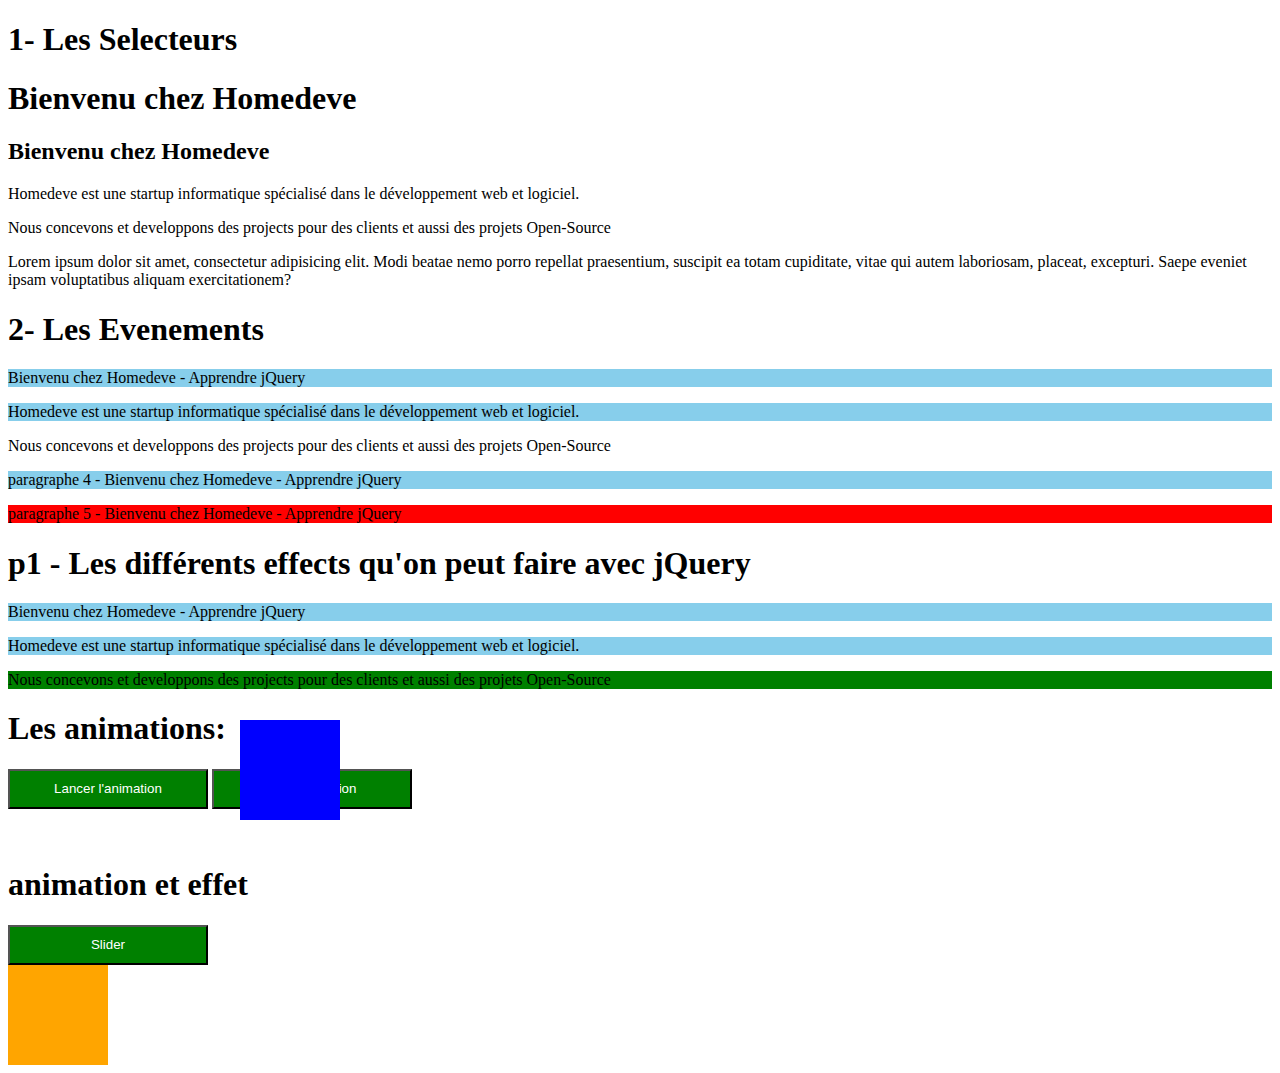
==== index.html @ a5aa796b "add files" ====
<!DOCTYPE html>
<html lang="en">
<head>
    <meta charset="UTF-8">
    <meta name="viewport" content="width=device-width, initial-scale=1.0">
    <link rel="stylesheet" href="css/main.css">
    <title>Apprend jQuery la pratique</title>
    <script src="js/jquery.min.js"></script>
    <script src="js/script.js"></script>
</head>
<body>
	<!-- Les selecteurs -->
	<h1>1- Les Selecteurs</h1>
	<h1 id="title1">Bienvenu chez Homedeve</h1>
	<h2 id="title2">Bienvenu chez Homedeve</h1>
	<p class="par1">Homedeve est une startup informatique spécialisé dans le développement web et logiciel.</p>
	<p>Nous concevons et developpons des projects pour des clients et aussi des projets Open-Source</p>
	<p>Lorem ipsum dolor sit amet, consectetur adipisicing elit. Modi beatae nemo porro repellat praesentium, suscipit ea totam cupiditate, vitae qui autem laboriosam, placeat, excepturi. Saepe eveniet ipsam voluptatibus aliquam exercitationem?</p>

	<h1>2- Les Evenements</h1>
	<p id="p1">Bienvenu chez Homedeve - Apprendre jQuery</p>
	<p id="p2">Homedeve est une startup informatique spécialisé dans le développement web et logiciel.</p>
	<p id="p3">Nous concevons et developpons des projects pour des clients et aussi des projets Open-Source</p>
	<p id="p4">paragraphe 4 - Bienvenu chez Homedeve - Apprendre jQuery</p>
	<p id="p5">paragraphe 5 - Bienvenu chez Homedeve - Apprendre jQuery</p>


	<h1>p1 - Les différents effects qu'on peut faire avec jQuery</h1>
	<p id="p6">Bienvenu chez Homedeve - Apprendre jQuery</p>
	<p id="p7">Homedeve est une startup informatique spécialisé dans le développement web et logiciel.</p>
	<p id="p8">Nous concevons et developpons des projects pour des clients et aussi des projets Open-Source</p>

	<h1>Les animations:</h1>
	<button>Lancer l'animation</button>
	<div class="animation" id="start"></div>

	<button class="animationstop" id="stop">Stop animation</button>
	
	<br> <br> <br>
	<div class="slide-animation">
		<h1>animation et effet</h1>
	<button class="slider">Slider</button>
	<div class="sliderdiv"></div>

</body>


</div>
</html>
---- css/main.css ----
#p1,
#p2,
#p2,
#p4,
#p6,
#p7{
	background-color: skyblue;
}

#p5{
	background-color: red;
}

#p8{
	background-color: green;

}

.animation{
	width: 100px;
	height: 100px;
	background-color: blue;
	position: absolute;
	top: 45rem; left: 15rem;
}

button{
	width: 200px;
	height: 40px;
	background-color: green;
	color: white;
}

.sliderdiv{
	width: 100px;
	height: 100px;
	background-color: orange;
}
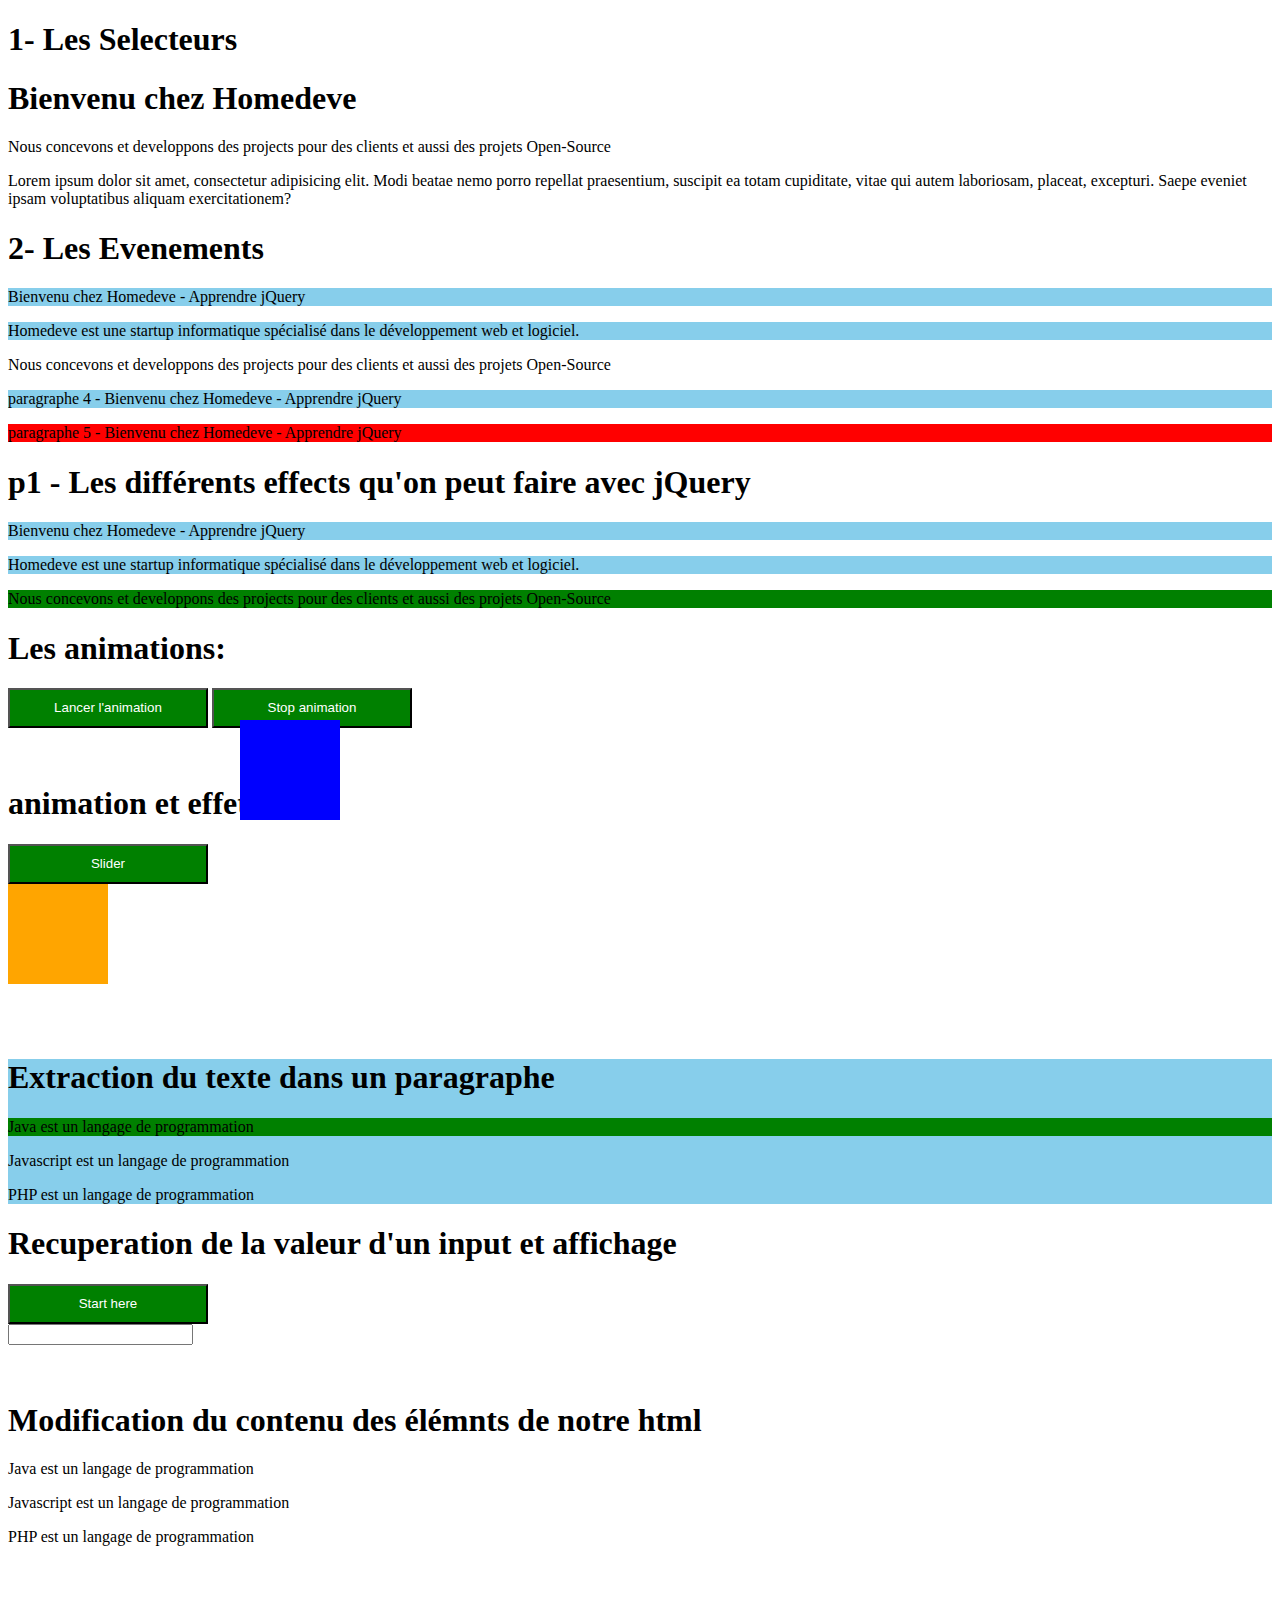
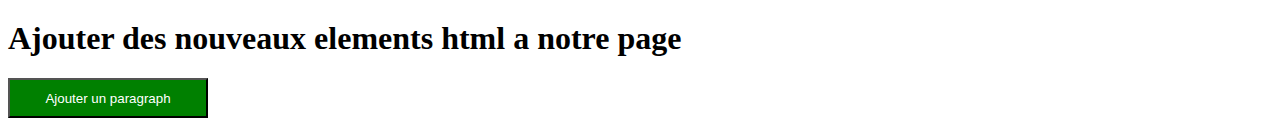
==== commit c62c2b75: "added codes line on script.js and index.html" ====
--- a/index.html
+++ b/index.html
@@ -31,7 +31,7 @@
 	<p id="p8">Nous concevons et developpons des projects pour des clients et aussi des projets Open-Source</p>
 
 	<h1>Les animations:</h1>
-	<button>Lancer l'animation</button>
+	<button id="button1">Lancer l'animation</button>
 	<div class="animation" id="start"></div>
 
 	<button class="animationstop" id="stop">Stop animation</button>
@@ -41,7 +41,36 @@
 		<h1>animation et effet</h1>
 	<button class="slider">Slider</button>
 	<div class="sliderdiv"></div>
+	<br>
+	<br>
+	<br>
 
+	<div class="extractiontexte" id="htmltext">
+		<h1>Extraction du texte dans un paragraphe</h1>
+		<p id="java">Java est un langage de programmation</p>
+		<p id="javascript">Javascript est un langage de programmation</p>
+		<p id="php">PHP est un langage de programmation</p>
+	</div>
+
+	<div id="html">
+		<h1>Recuperation de la valeur d'un input et affichage</h1>
+		<button class="start">Start here </button><br>
+		<input type="text" id="myname">
+
+	</div> <br><br>
+
+
+	<div id="modifyContent">
+		<h1>Modification du contenu des élémnts de notre html</h1>
+		<p id="java1">Java est un langage de programmation</p>
+		<p id="javascript1">Javascript est un langage de programmation</p>
+		<p id="php1">PHP est un langage de programmation</p>
+	</div><br><br>
+	<div>
+		<h1>Ajouter des nouveaux elements html a notre page</h1>
+		<button class="addparagraph">Ajouter un paragraph</button>
+		<div class="love"></div>
+	</div>
 </body>
 
 
--- a/css/main.css
+++ b/css/main.css
@@ -35,4 +35,18 @@
 	width: 100px;
 	height: 100px;
 	background-color: orange;
+}
+
+.extractiontexte{
+	background: skyblue;
+}
+
+
+p#java{
+	background-color: green;
+}
+
+.love{
+	background-color: orange;
+	color: white;
 }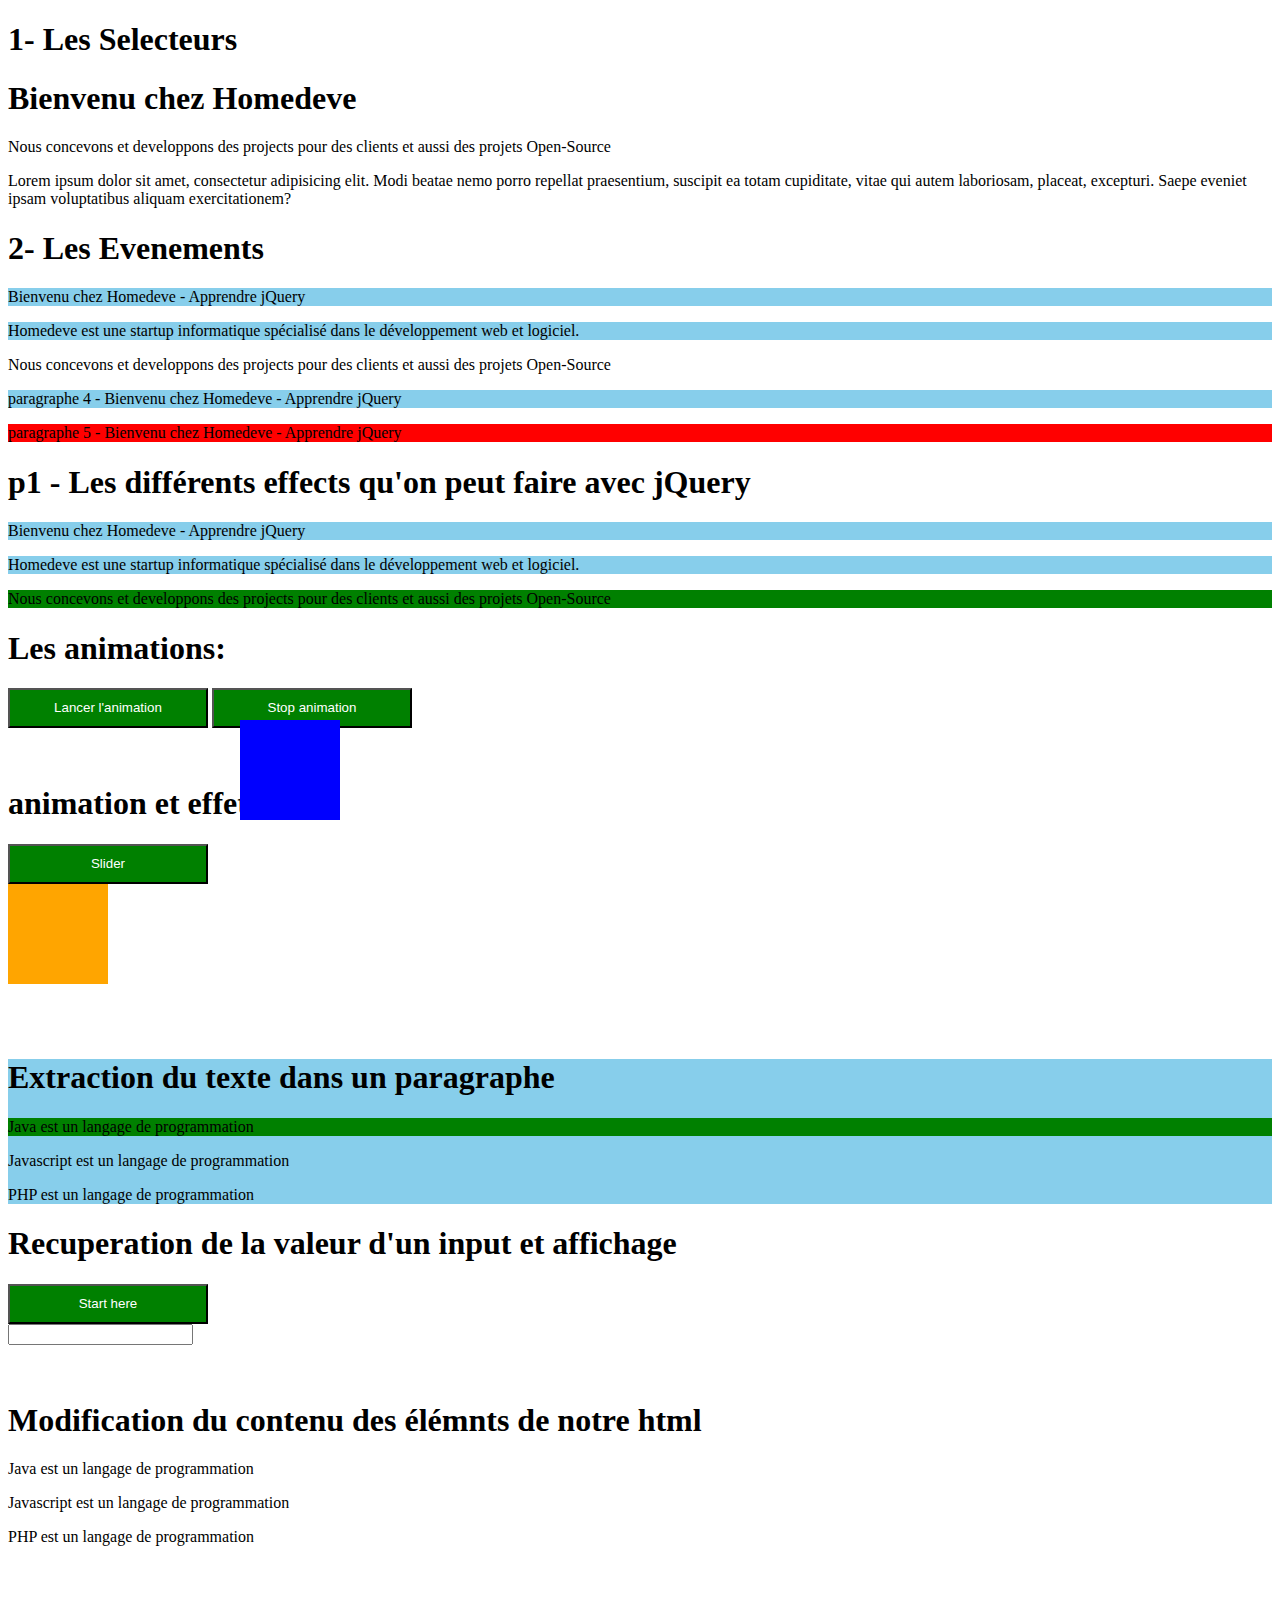
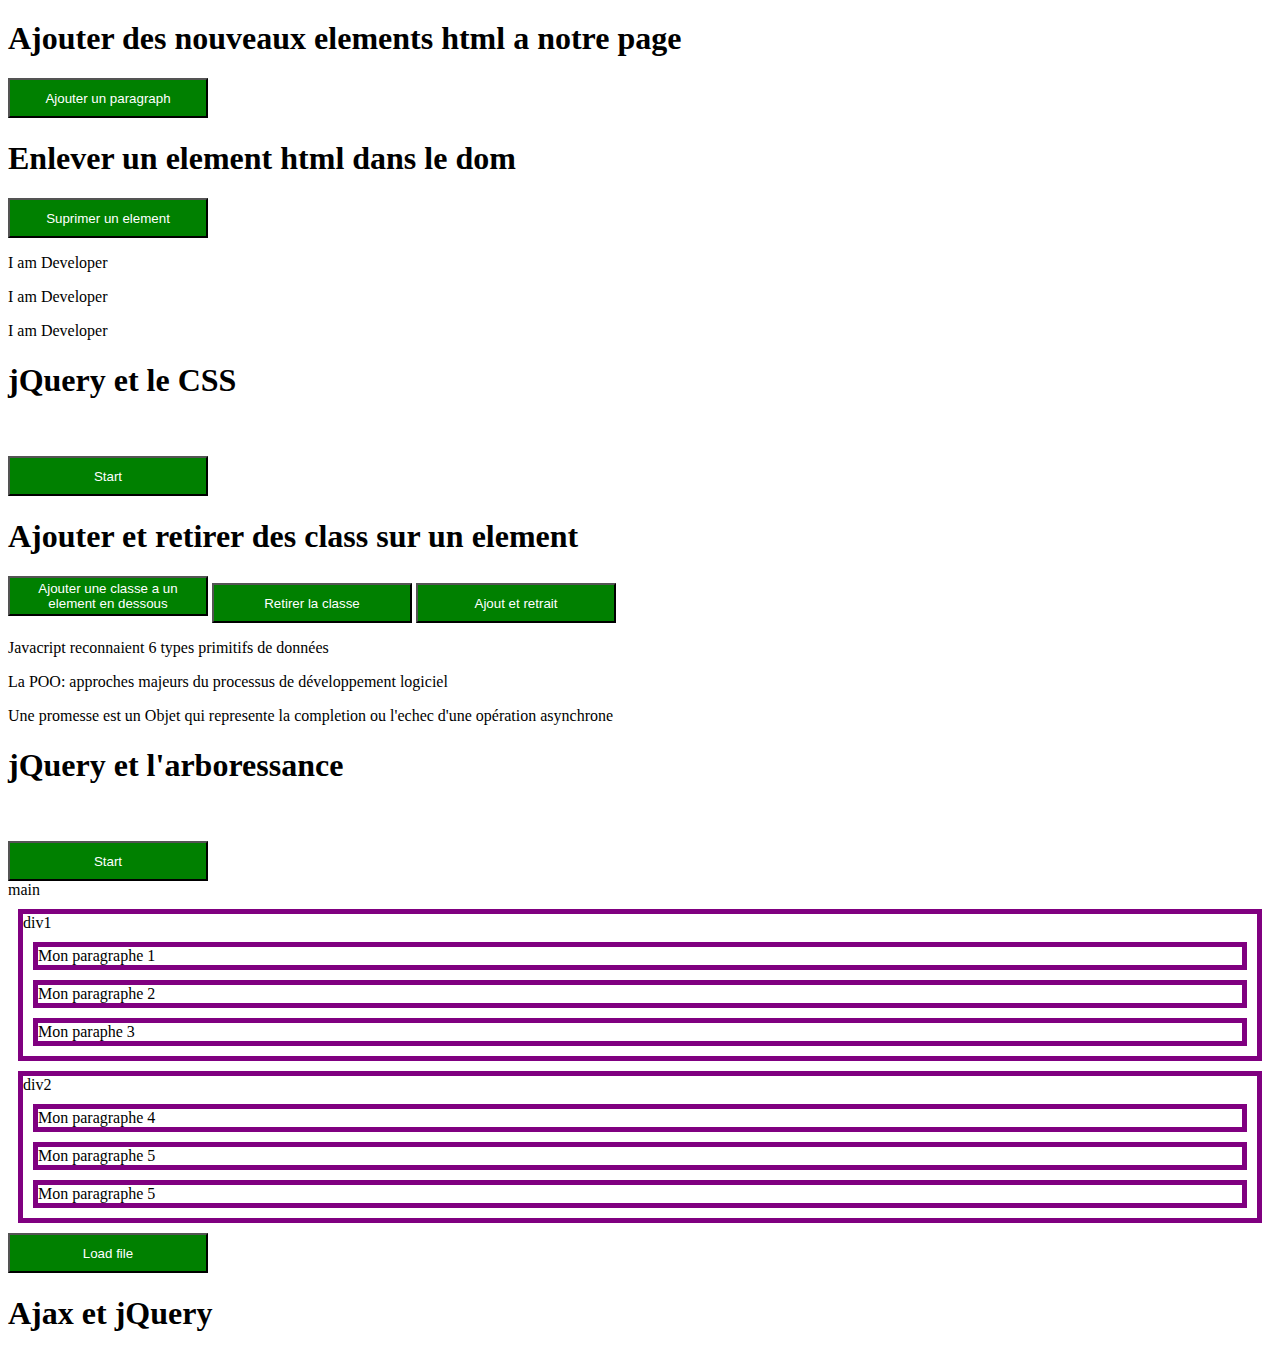
==== commit 0341bf4a: "edit and add much content" ====
--- a/index.html
+++ b/index.html
@@ -66,10 +66,60 @@
 		<p id="javascript1">Javascript est un langage de programmation</p>
 		<p id="php1">PHP est un langage de programmation</p>
 	</div><br><br>
+	
 	<div>
 		<h1>Ajouter des nouveaux elements html a notre page</h1>
 		<button class="addparagraph">Ajouter un paragraph</button>
 		<div class="love"></div>
+	</div>
+
+	<div>
+		<h1>Enlever un element html dans le dom</h1>
+		<button class="retirer">Suprimer un element</button>
+		<div class="removeElements">
+				<p>I am Developer</p>
+				<p>I am Developer</p>
+				<p>I am Developer</p>
+			</div>	
+	</div>
+
+
+	<!--jQuery et le CSS -->
+	<h1>jQuery et le CSS</h1><br><br>
+	<button id="arboressance">Start</button>
+	<div>
+		<h1>Ajouter et retirer des class sur un element</h1>
+		<button id="ajoutClass">Ajouter une classe a un element en dessous</button>
+		<button id="retirerClass">Retirer la classe</button>
+		<button id="ajoutRetrait">Ajout et retrait</button>
+		<p id="pa1">Javacript reconnaient 6 types primitifs de données</p>
+		<p id="pa2">La POO: approches majeurs du processus de développement logiciel</p>
+		<p id="pa3">Une promesse est un Objet qui represente la completion ou l'echec d'une opération asynchrone</p>
+
+	</div>
+
+	<!--jQuery et l'arboressance -->
+	<h1>jQuery et l'arboressance</h1><br><br>
+	<button id="manage">Start</button>
+	<div id="main">main
+		<div id="div1">div1
+			<p id="paragraphe1">Mon paragraphe 1</p>
+			<p id="paragraphe2">Mon paragraphe 2</p>
+			<p id="paragraphe3" class="filter">Mon paraphe 3</p>
+		</div>
+		<div id="div2">div2
+			<p id="paragraphe1">Mon paragraphe 4</p>
+			<p id="paragraphe2" class="filter">Mon paragraphe 5</p>
+			<p id="paragraphe3">Mon paragraphe 5</p>
+		</div>
+	</div>
+
+
+	<!-- Ajax et jQuery -->
+	<button id="testAjax">Load file</button>
+	<h1>Ajax et jQuery</h1>
+	<div id="ajax">
+		
 	</div>
 </body>
 
--- a/css/main.css
+++ b/css/main.css
@@ -49,4 +49,23 @@
 .love{
 	background-color: orange;
 	color: white;
+}
+
+
+/*jQuery et css*/
+.green{
+	color: green;
+}
+
+
+.bold{
+	font-weight: bold;
+}
+
+
+/*jquery et l'arboressance*/
+
+#main *{
+	border: 5px solid purple;
+	margin: 10px;
 }